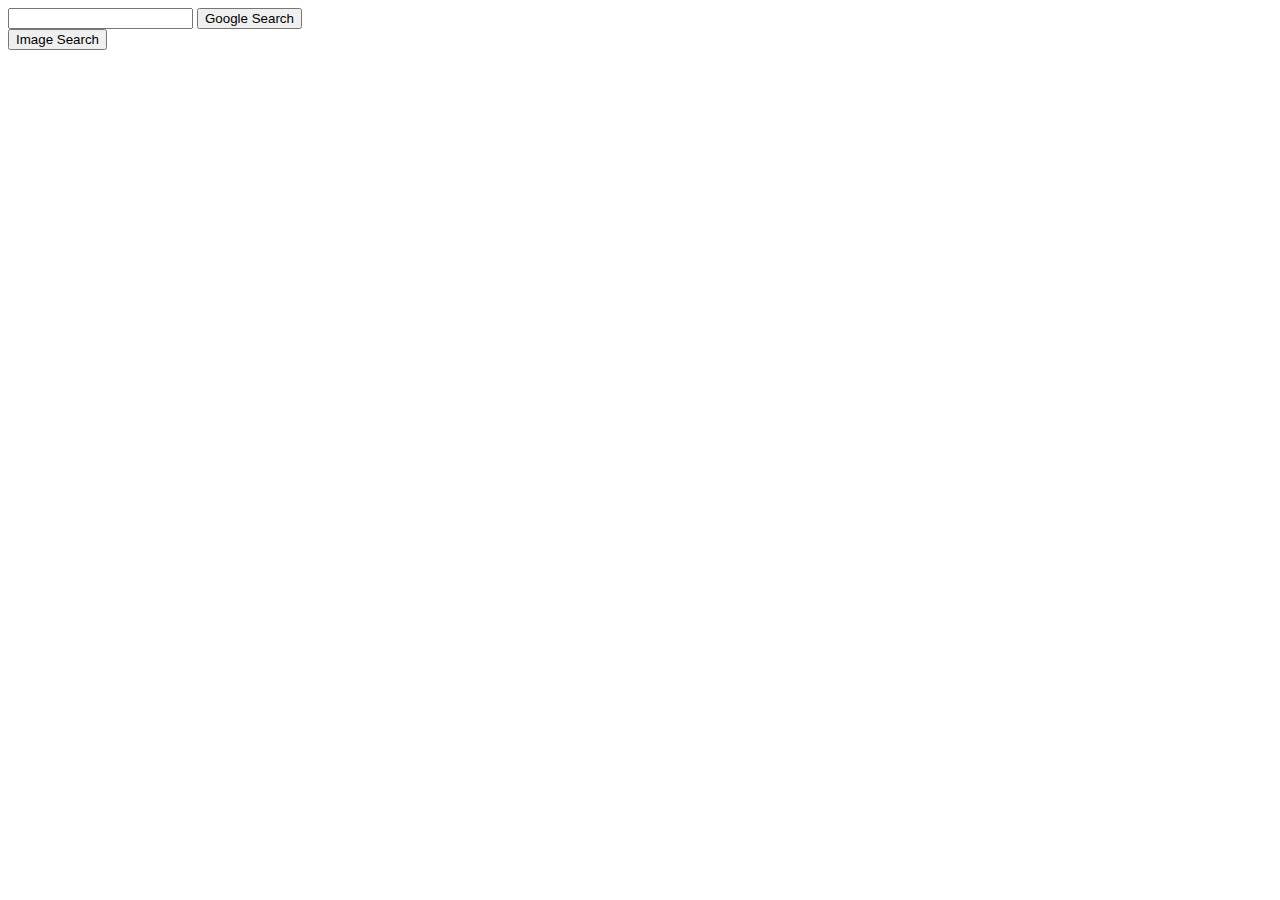
==== index.html @ 62269d53 "added image search button" ====
<!DOCTYPE html>
<html lang="en">
    <head>
        <title>Search</title>
        <link rel="stylesheet" href="google.css">
    </head>
    <body>
        <div id="qsearch">
        <form action="https://www.google.com/search">
            <input type="text" name="q">
            <input type="submit" value="Google Search">
        </form>
        </div>
        <div>
            <form action="image.html">
                <button>Image Search</button>
            </form>

        </div>
    </body>
</html>
---- google.css ----
#qsearch {
}
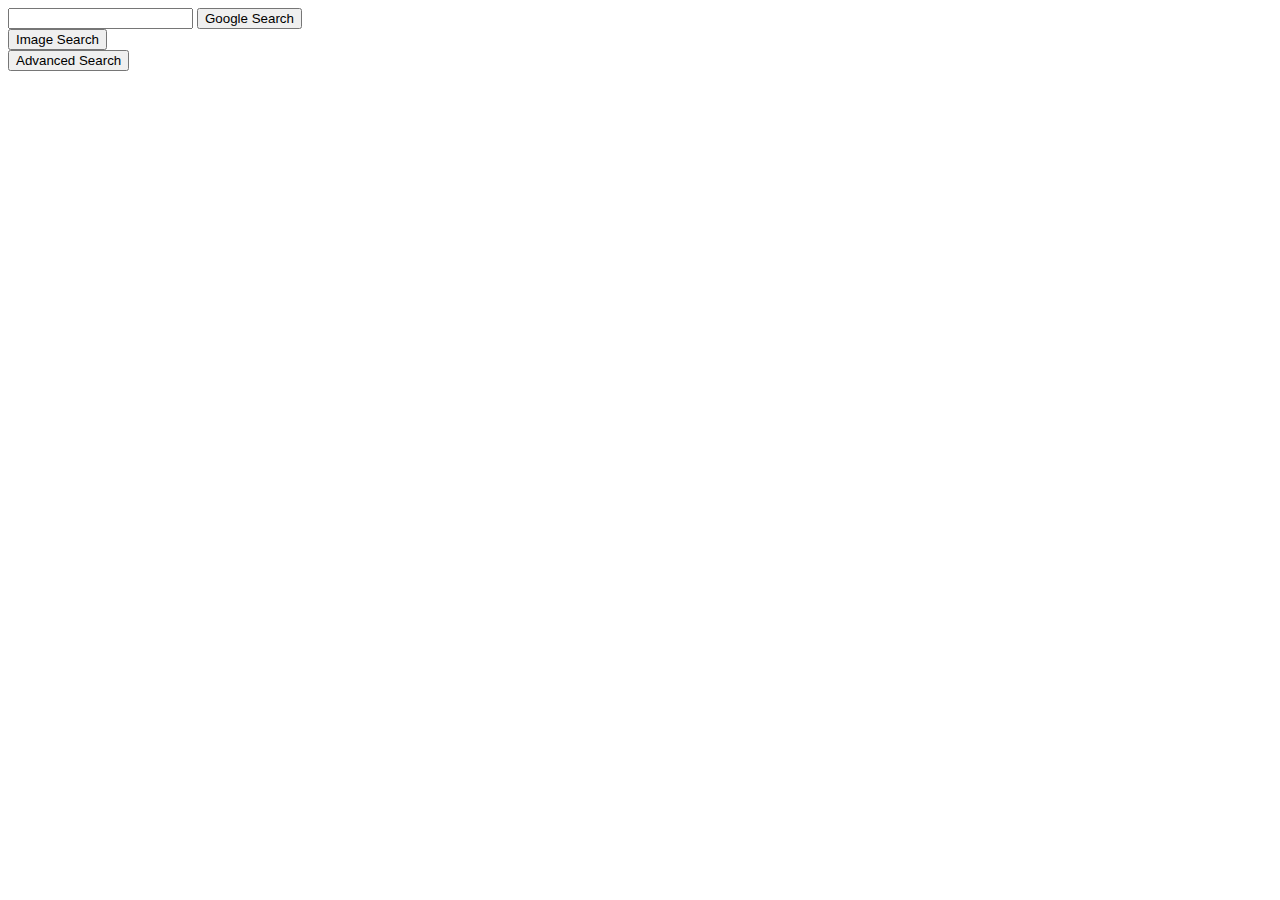
==== commit 446c4922: "added advanced search button" ====
--- a/index.html
+++ b/index.html
@@ -3,6 +3,8 @@
     <head>
         <title>Search</title>
         <link rel="stylesheet" href="google.css">
+        <meta charset="utf-8" />
+    <meta name="viewport" content="width=device-width, initial-scale=1.0" />
     </head>
     <body>
         <div id="qsearch">
@@ -11,10 +13,16 @@
             <input type="submit" value="Google Search">
         </form>
         </div>
-        <div>
+        <div class="imgsbutton">
             <form action="image.html">
                 <button>Image Search</button>
             </form>
+            </div>
+            <div class="advbutton">
+                <form action="adv.html">
+                    <button>Advanced Search</button>
+                </form>
+                </div>
 
         </div>
     </body>
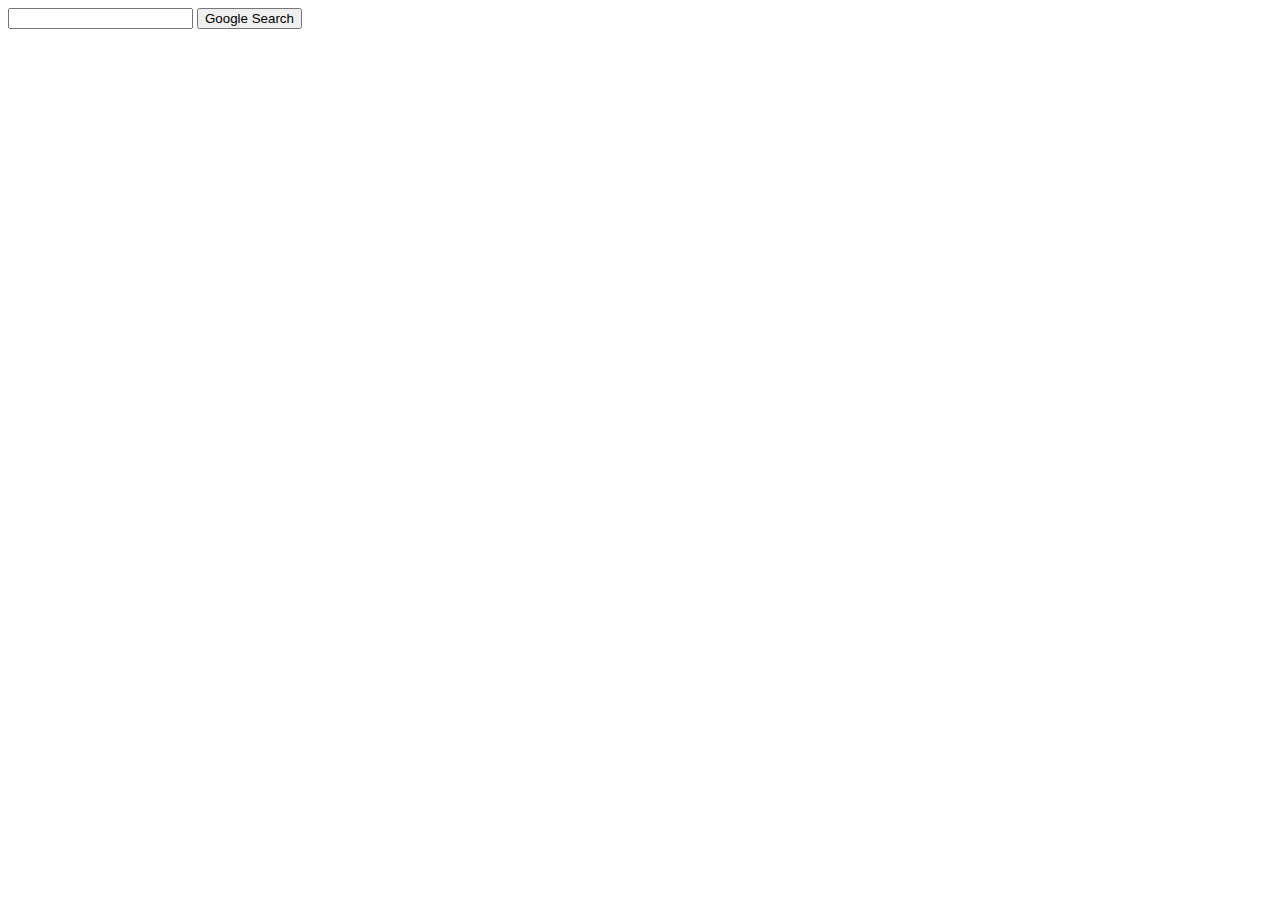
==== commit d4f7db4c: "styled" ====
--- a/index.html
+++ b/index.html
@@ -7,21 +7,24 @@
     <meta name="viewport" content="width=device-width, initial-scale=1.0" />
     </head>
     <body>
-        <div id="qsearch">
-        <form action="https://www.google.com/search">
-            <input type="text" name="q">
-            <input type="submit" value="Google Search">
-        </form>
-        </div>
+        
+        <div class="search-container" id="qsearch">
+            <form action="https://www.google.com/search">
+                <input type="text" name="q" class="search-bar">
+                 <input class="search-button" type="submit" value="Google Search">
+            </form>
+    
+        <div class="button-container">
         <div class="imgsbutton">
             <form action="image.html">
-                <button>Image Search</button>
+                <button class="button1">Image Search</button>
             </form>
             </div>
             <div class="advbutton">
-                <form action="adv.html">
+                <form action="testadvsearch.html">
                     <button>Advanced Search</button>
                 </form>
+                </div>
                 </div>
 
         </div>
--- a/google.css
+++ b/google.css
@@ -1,2 +1,17 @@
-#qsearch {
+.imgsbutton {
+  display: inline-block;
+  line-height: 24px;
+  vertical-align: middle;
+  right: 0;
+  display: inline-block;
+  padding-left: 1300px;
+}
+
+.advbutton {
+  display: inline-block;
+  line-height: 24px;
+  vertical-align: middle;
+  right: 0;
+  display: inline-block;
+  padding-left: 1300px;
 }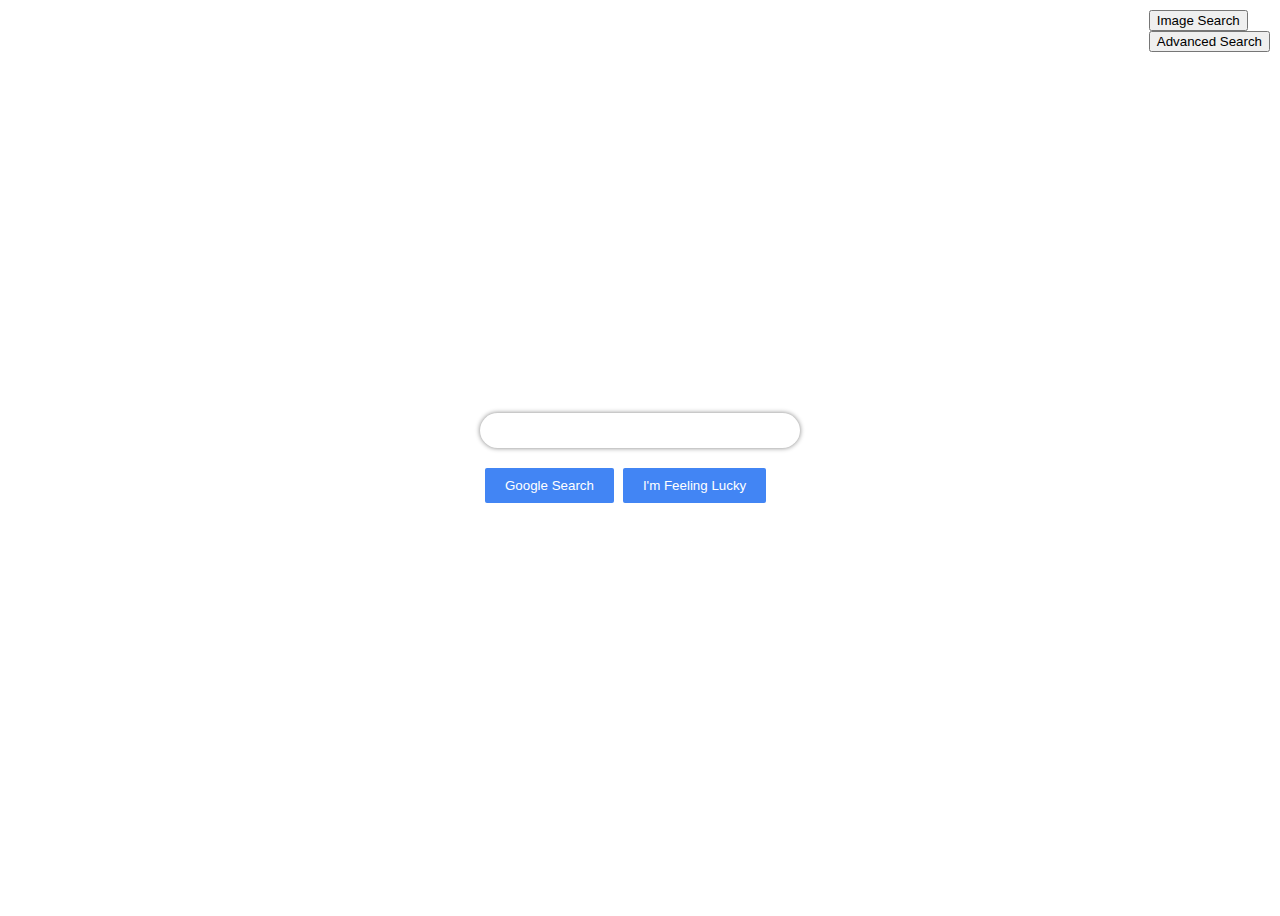
==== commit b0d4f4cf: "Add files via upload" ====
--- a/index.html
+++ b/index.html
@@ -12,8 +12,9 @@
             <form action="https://www.google.com/search">
                 <input type="text" name="q" class="search-bar">
                  <input class="search-button" type="submit" value="Google Search">
+                 <input class="lucky-button" type="submit" value="I'm Feeling Lucky">
             </form>
-    
+            </div>    
         <div class="button-container">
         <div class="imgsbutton">
             <form action="image.html">
--- a/google.css
+++ b/google.css
@@ -1,17 +1,84 @@
-.imgsbutton {
+.button {
   display: inline-block;
-  line-height: 24px;
-  vertical-align: middle;
-  right: 0;
-  display: inline-block;
-  padding-left: 1300px;
+  margin-right: 10px;
 }
 
+.button-container {
+  position: absolute;
+  top: 0;
+  right: 0;
+  padding: 10px;
+  
+}
 .advbutton {
-  display: inline-block;
-  line-height: 24px;
-  vertical-align: middle;
+  float: left;
+}
+
+.indexadv, .indeximg {
+  position: absolute;
+  top: 0;
   right: 0;
-  display: inline-block;
-  padding-left: 1300px;
-}+}
+.search-container {
+  display: flex;
+  align-items: center;
+  justify-content: center;
+  height: 100vh;
+}
+input[type="text"] {
+  border-radius: 20px;
+  padding: 10px;
+  border: none;
+  box-shadow: 0 0 5px grey;
+  width: 300px;
+}
+input[type="submit"] {
+  background-color: #4285F4;
+  color: white;
+  border: none;
+  padding: 10px 20px;
+  border-radius: 2px;
+  cursor: pointer;
+  margin-left: 5px;
+}
+
+.search-container {
+  display: flex;
+  flex-direction: column;
+  align-items: center;
+  justify-content: center;
+  height: 100vh;
+}
+
+.search-bar {
+  display: flex;
+  align-items: center;
+  justify-content: center;
+  margin-bottom: 20px;
+}
+
+.search-bar input[type="text"] {
+  border-radius: 20px;
+  padding: 10px;
+  border: none;
+  box-shadow: 0 0 5px grey;
+  width: 300px;
+}
+
+.search-bar button[type="submit"] {
+  background-color: #f2f2f2;
+  color: #5f6368;
+  border: 1px solid #dfe1e5;
+  border-radius: 4px;
+  font-size: 14px;
+  font-weight: 500;
+  height: 36px;
+  min-width: 54px;
+  padding: 0 16px;
+  text-align: center;
+  cursor: pointer;
+  transition: background-color 0.2s ease, border-color 0.2s ease;
+  box-shadow: 0 1px 1px rgba(0, 0, 0, 0.1);
+}
+
+
